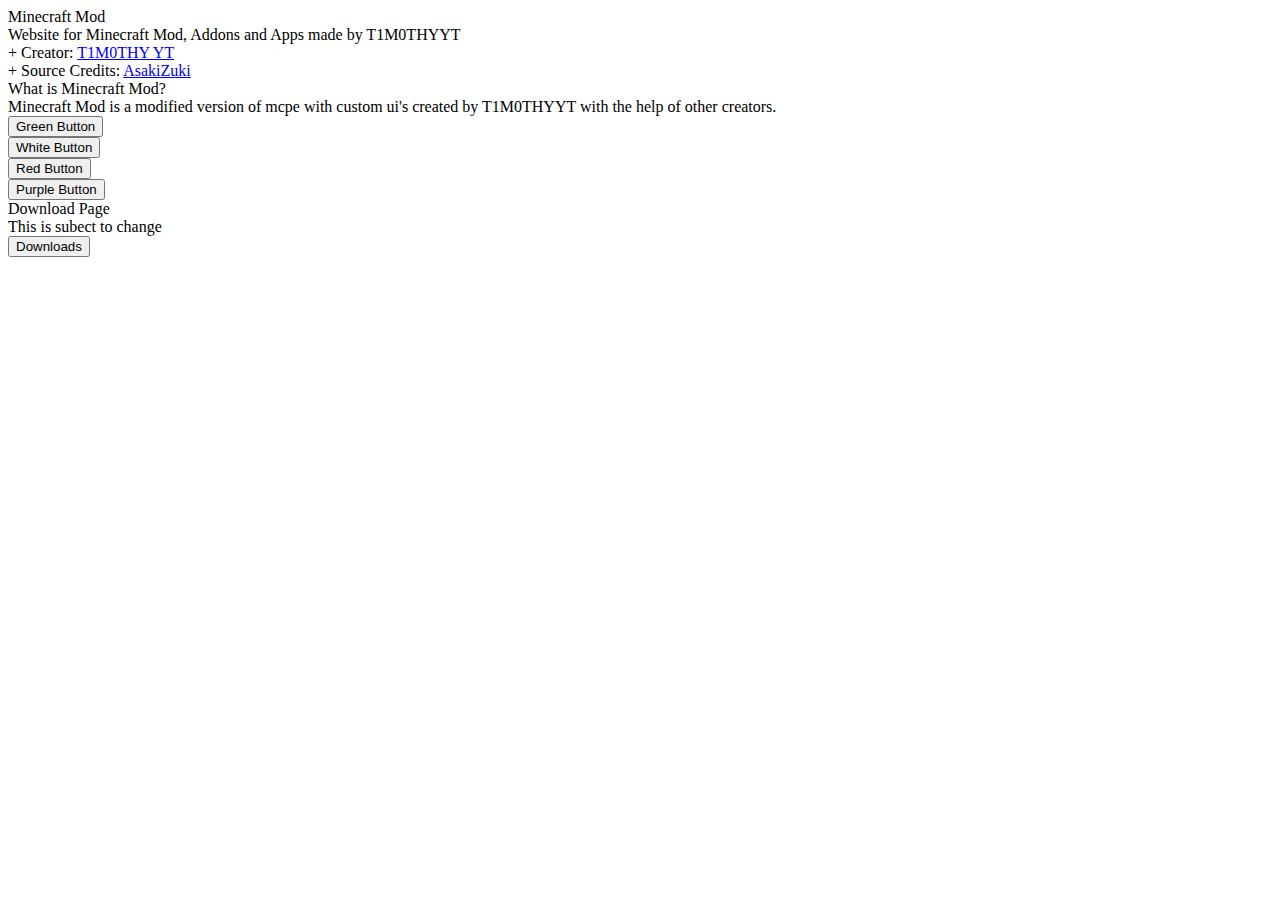
==== index.html @ c7fc44e6 "Update index.html" ====
<html lang="en">

<head>
    <meta charset="UTF-8">
    <meta name="viewport" content="width=device-width, initial-scale=1.0">
    <title>Minecraft Mod</title>

    <link rel="stylesheet" href="./style/main.css">
    <link rel="icon" type="image/x-icon" href="./web/ytlogo.png">

    <style>
        @font-face {
            font-family: minecraft;
            src: url('./font/Minecraft-Default.otf');
        }

        @font-face {
            font-family: minecraft-ten;
            src: url('./font/Minecraft-Ten.ttf');
        }

        @font-face {
            font-family: minecraft-five;
            src: url('./font/Minecraft-Five.ttf');
        }
    </style>
</head>

<body>
    <div class="header">Minecraft Mod</div>
    <div class="content">
        <div class="description">Website for Minecraft Mod, Addons and Apps made by T1M0THYYT<br>+
            Creator: <a href="https://www.youtube.com/@T1M0THYYT" target="_blank" class="link">T1M0THY YT</a>
            <br>+
            Source Credits: <a href="https://www.youtube.com/@main.asakizuki" target="_blank" class="link">AsakiZuki</a>
        </div>
        <div class="description">
            <div class="title">What is Minecraft Mod?</div>Minecraft Mod is a modified version of mcpe with custom ui's created by T1M0THYYT with the help of other creators.
        </div>


        <div class="description">
        <div class="button"><button id="greenButton" onClick="">Green Button</button></div>
        <div class="button"><button id="whiteButton" onClick="">White Button</button></div>
        <div class="button"><button id="redButton" onClick="">Red Button</button></div>
        <div class="button"><button id="purpleButton" onclick="">Purple Button</button></div>
        </div>
        
         <div class="description">
            <div class="title">Download Page</div>This is subect to change<div class="button"><button id="greenButton" onClick="openWebsite('/pages/downloads.html')">Downloads</button></div>
        </div>

        
    </div>

    <script src="./scripts/main.js"></script>
</body>

</html>
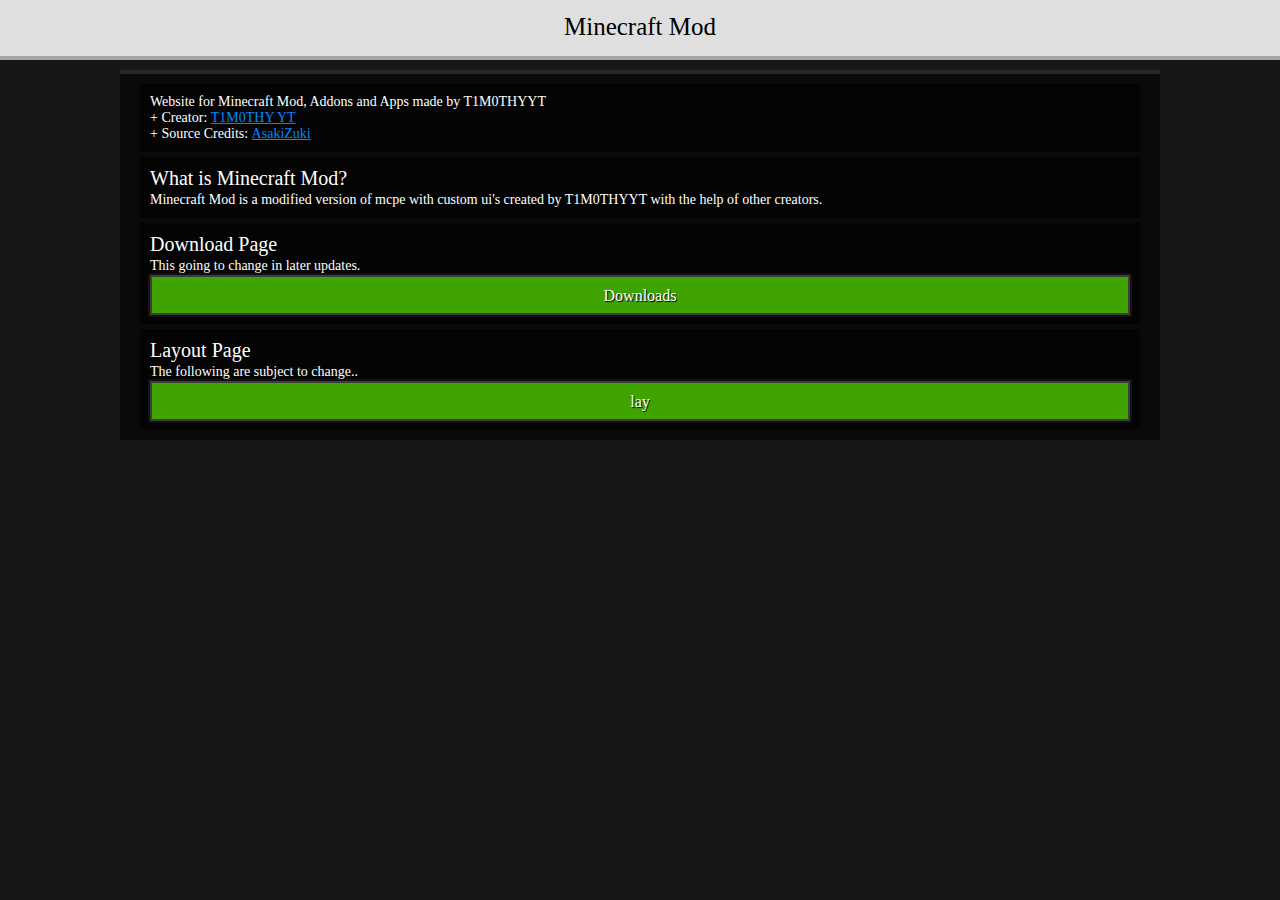
==== commit e6316e06: "Add files via upload" ====
--- a/index.html
+++ b/index.html
@@ -1,24 +1,21 @@
+
 <html lang="en">
 
 <head>
     <meta charset="UTF-8">
-    <meta name="viewport" content="width=device-width, initial-scale=1.0">
+    <meta name="viewport" content="width=device-width, initial-scale=1">
     <title>Minecraft Mod</title>
-
     <link rel="stylesheet" href="./style/main.css">
     <link rel="icon" type="image/x-icon" href="./web/ytlogo.png">
-
     <style>
         @font-face {
             font-family: minecraft;
             src: url('./font/Minecraft-Default.otf');
         }
-
         @font-face {
             font-family: minecraft-ten;
             src: url('./font/Minecraft-Ten.ttf');
         }
-
         @font-face {
             font-family: minecraft-five;
             src: url('./font/Minecraft-Five.ttf');
@@ -27,7 +24,7 @@
 </head>
 
 <body>
-    <div class="header">Minecraft Mod</div>
+    <div class="header">Minecraft Mod</div> 
     <div class="content">
         <div class="description">Website for Minecraft Mod, Addons and Apps made by T1M0THYYT<br>+
             Creator: <a href="https://www.youtube.com/@T1M0THYYT" target="_blank" class="link">T1M0THY YT</a>
@@ -37,23 +34,15 @@
         <div class="description">
             <div class="title">What is Minecraft Mod?</div>Minecraft Mod is a modified version of mcpe with custom ui's created by T1M0THYYT with the help of other creators.
         </div>
-
-
         <div class="description">
-        <div class="button"><button id="greenButton" onClick="">Green Button</button></div>
-        <div class="button"><button id="whiteButton" onClick="">White Button</button></div>
-        <div class="button"><button id="redButton" onClick="">Red Button</button></div>
-        <div class="button"><button id="purpleButton" onclick="">Purple Button</button></div>
+            <div class="title">Download Page</div>This going to change in later updates.<div class="button"><button id="greenButton" onClick="onClick(); openWebsite('./pages/downloads.html')">Downloads</button></div>
         </div>
-        
-         <div class="description">
-            <div class="title">Download Page</div>This is subect to change<div class="button"><button id="greenButton" onClick="openWebsite('/pages/downloads.html')">Downloads</button></div>
+        <div class="description">
+            <div class="title">Layout Page</div>The following are subject to change..<div class="button"><button id="greenButton" onClick="">lay</button></div>
         </div>
-
-        
     </div>
 
     <script src="./scripts/main.js"></script>
 </body>
 
-</html>
+</html>--- a/style/main.css
+++ b/style/main.css
@@ -0,0 +1,273 @@
+*,
+div {
+    position: relative
+}
+
+* {
+    user-select: none
+}
+
+input[type="file"],
+input[type="checkbox"],
+
+button {
+    -webkit-tap-highlight-color: transparent !important
+}
+
+div.inputDisable div.filename {
+    user-select: none
+}
+
+div.header,
+div.title {
+    font-family: minecraft-ten
+}
+
+a.link,
+div.description,
+div.filename a,
+div.title {
+    user-select: text
+}
+
+a.link,
+button,
+input {
+    cursor: pointer
+}
+
+* {
+    font-family: minecraft;
+    color: #000;
+    font-size: 14px
+}
+
+body {
+    position: absolute;
+    left: 0px;
+    top: 0px;
+    width: 100%;
+    height: 100%;
+    padding: 0;
+    margin: 0;
+    background-color: #222
+}
+
+
+body {
+/*  background-image: url('/img/mcpreview.png');  */
+  background-repeat: repeat;
+  background-size: auto;
+  background-position: 0 0; 
+  background-color: 171717
+}
+
+body::-webkit-scrollbar {
+    width: 5px
+}
+
+body::-webkit-scrollbar-thumb {
+    background-color: #69696967
+}
+
+div.header {
+    top: 0;
+    left: 0;
+    width: 100%;
+    height: 30px;
+    background-color: #dfdfdf;
+    text-align: center;
+    padding-top: 13px;
+    padding-bottom: 13px;
+    z-index: 100;
+    font-size: 25px;
+    position: sticky;
+    border-bottom: 4px solid #a4a4a4
+}
+
+button,
+div.content,
+div.selectedButton {
+    position: relative
+}
+
+div.content {
+    outline: #19191975 solid 4px;
+    left: 50%;
+    padding: 5px 20px;
+    transform: translateX(-50%);
+    margin-top: 10px;
+    margin-bottom: 10px;
+    width: 1000px;
+    max-width: calc(100% - 55px);
+    border-top: 4px solid #4e4d4d75;
+    border-bottom: 4px solid #28282875;
+    background-color: #0008
+}
+
+div.selectedButton {
+    width: 100%;
+    height: 60px;
+    border-bottom: 3px solid #282828;
+    margin-bottom: 10px
+}
+
+div.selectedButton a {
+    color: #fff
+}
+
+button {
+    top: 1px;
+    height: 35px;
+    padding-left: 15px;
+    padding-right: 15px;
+    position: absolute;
+    border: 1px solid #3E3E3E;
+    background-color: #EBEBEB;
+    border-bottom: 3px solid #535353;
+    outline: #111111 solid 2px
+}
+
+button:hover {
+    background-color: #B4B2B2
+}
+
+button:active {
+    top: 4px;
+    height: 31px;
+    border-bottom: 4px solid #535353;
+    background-color: #adadad
+}
+
+input {
+    position: absolute;
+    z-index: 100;
+    width: 100%;
+    height: 35px;
+    opacity: 0
+}
+
+#whiteButton:hover {
+	  text-shadow: 0px 0px 0px #000000;
+    height: 40px;
+    position: relative;
+    width: 100%
+}
+
+#whiteButton {
+  text-shadow: 0px 0px 0px #000000;
+  height: 40px;
+  width: 100%;
+  border: 2px solid #3D3D3D;
+  font-size: 16px;
+  cursor: pointer;
+  position: relative;
+  display: inline-block;
+  padding: 10px;
+  
+}
+
+#greenButton {
+  text-shadow: 1px 1px 0.9px #000000;
+  height: 40px;
+  width: 100%;
+  background-color: #3FA300;
+  border: 2px solid #3D3D3D;
+  color: #FFFFFF;
+  font-size: 16px; 
+  cursor: pointer; 
+  position: relative;
+  display: inline-block;
+  padding: 10px; 
+}
+
+#greenButton:hover {
+  background-color: #2E7D00; 
+}
+
+#redButton {
+  text-shadow: 1px 1px 0.9px #000000;
+  height: 40px;
+  width: 100%;
+  background-color: #de0000;
+  border: 2px solid #3D3D3D;
+  color: #FFFFFF;
+  font-size: 16px; 
+  cursor: pointer; 
+  position: relative;
+  display: inline-block;
+  padding: 10px; 
+}
+
+#redButton:hover {
+  background-color: #9B0303; 
+}
+
+
+#purpleButton {
+  text-shadow: 1px 1px 0.9px #000000;
+  height: 40px;
+  width: 100%;
+  background-color: #c400cf;
+  border: 2px solid #3D3D3D;
+  color: #FFFFFF;
+  font-size: 16px; 
+  cursor: pointer; 
+  position: relative;
+  display: inline-block;
+  padding: 10px; 
+}
+
+#purpleButton:hover {
+  background-color: #7A0181; 
+}
+
+
+div.description {
+    margin-top: 5px;
+    margin-bottom: 5px;
+    width: calc(100% - 20px);
+    color: #fff;
+    padding: 10px;
+    background-color: #0008
+}
+
+div.title {
+    color: #fff;
+    font-size: 20px;
+    margin-bottom: 2px
+}
+
+a.link {
+    color: #08f;
+     font-family: minecraft-five;
+}
+
+a.link:hover {
+    color: #10f
+}
+
+button.closeButton {
+    width: 40px;
+    height: 40px;
+    padding: none;
+    border: none;
+    outline: none;
+    top: -65px;
+    transform: translateX(calc(-100% + 15px));
+    left: 100%;
+    background-color: #0000;
+}
+
+button.closeButton:hover {
+    background-color: #FFF6;
+}
+
+button.closeButton a {
+    position: absolute;
+    top: 50%;
+    left: 50%;
+    font-size: 25px;
+    color: #FFF;
+    transform: translateX(-50%)translateY(-50%);
+}
